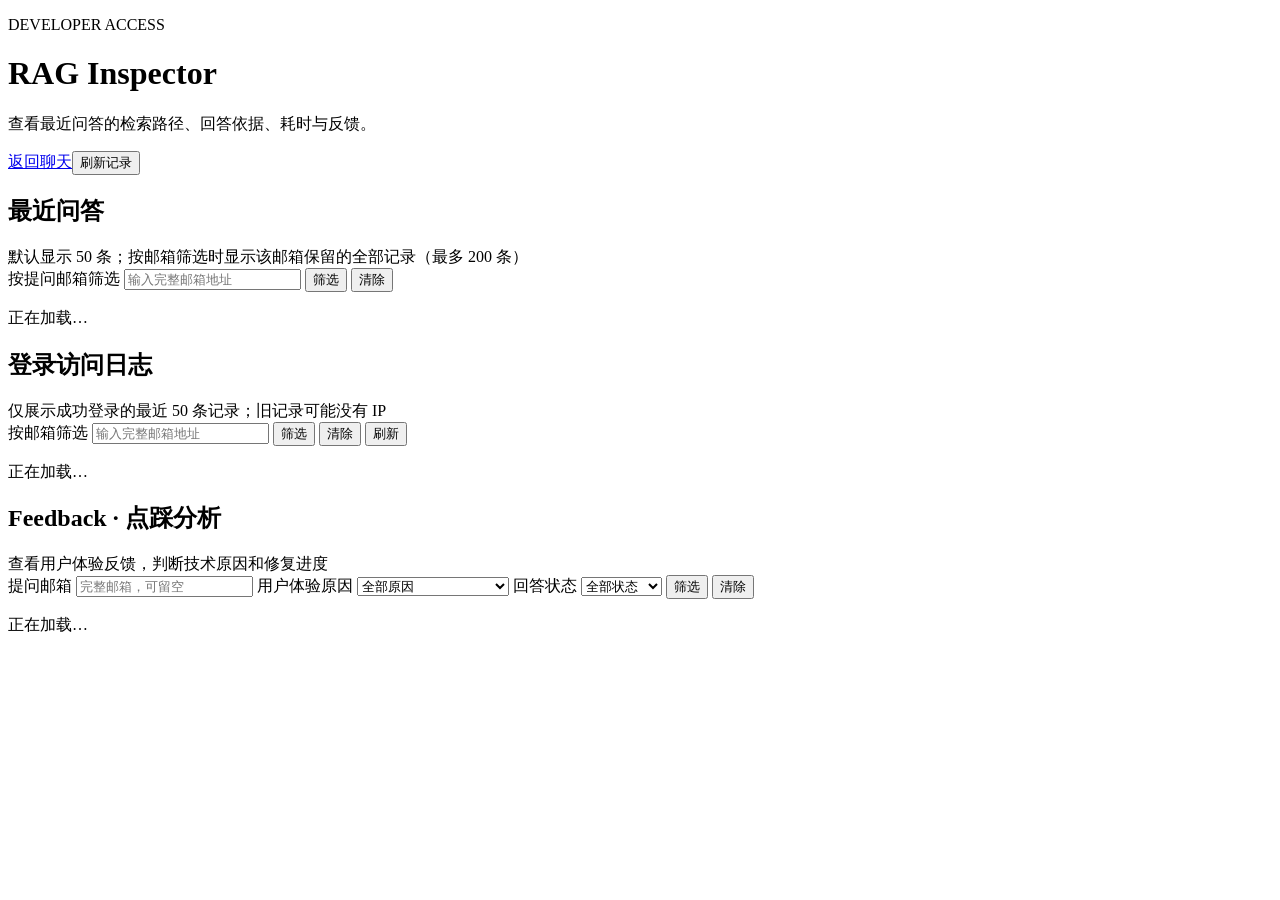
==== frontend/inspector.html @ 2dbaffe1 "Publish synthetic RAG portfolio with verified output and bounded requests" ====
<!doctype html>
<html lang="zh-CN">
<head>
  <meta charset="UTF-8">
  <meta name="viewport" content="width=device-width,initial-scale=1">
  <meta name="robots" content="noindex,nofollow">
  <title>RAG Inspector · 示例候选人</title>
  <link rel="stylesheet" href="/inspector/style.css">
  <script src="/inspector/app.js" defer></script>
</head>
<body>
  <main class="shell">
    <header class="topbar">
      <div>
        <p class="eyebrow">DEVELOPER ACCESS</p>
        <h1>RAG Inspector</h1>
        <p class="subtitle">查看最近问答的检索路径、回答依据、耗时与反馈。</p>
      </div>
      <div class="actions"><a href="/">返回聊天</a><button id="refresh" type="button">刷新记录</button></div>
    </header>
    <section class="panel" aria-labelledby="records-title">
      <div class="panel-head"><h2 id="records-title">最近问答</h2><span>默认显示 50 条；按邮箱筛选时显示该邮箱保留的全部记录（最多 200 条）</span></div>
      <form id="email-filter" class="filter-row">
        <label for="filter-email">按提问邮箱筛选</label>
        <input id="filter-email" type="email" placeholder="输入完整邮箱地址" autocomplete="off">
        <button type="submit">筛选</button>
        <button id="clear-filter" type="button">清除</button>
      </form>
      <p id="notice" role="status">正在加载…</p>
      <div class="table-wrap">
        <table id="records" hidden>
          <thead><tr><th>提问邮箱</th><th>提问时间</th><th>用户问题</th><th>回答状态</th><th>总耗时</th><th></th></tr></thead>
          <tbody></tbody>
        </table>
      </div>
    </section>
    <section id="access-panel" class="panel access-panel" aria-labelledby="access-title">
      <div class="panel-head"><h2 id="access-title">登录访问日志</h2><span>仅展示成功登录的最近 50 条记录；旧记录可能没有 IP</span></div>
      <form id="access-filter" class="filter-row">
        <label for="access-email">按邮箱筛选</label>
        <input id="access-email" type="email" placeholder="输入完整邮箱地址" autocomplete="off">
        <button type="submit">筛选</button>
        <button id="clear-access-filter" type="button">清除</button>
        <button id="refresh-access" type="button">刷新</button>
      </form>
      <p id="access-notice" class="access-notice" role="status">正在加载…</p>
      <div class="table-wrap">
        <table id="access-records" hidden>
          <thead><tr><th>邮箱</th><th>登录 IP</th><th>登录时间</th><th>Session ID</th></tr></thead>
          <tbody></tbody>
        </table>
      </div>
    </section>
    <section id="feedback-panel" class="panel feedback-panel" aria-labelledby="feedback-title">
      <div class="panel-head"><h2 id="feedback-title">Feedback · 点踩分析</h2><span>查看用户体验反馈，判断技术原因和修复进度</span></div>
      <form id="feedback-filter" class="filter-row">
        <label for="feedback-email">提问邮箱</label>
        <input id="feedback-email" type="email" placeholder="完整邮箱，可留空" autocomplete="off">
        <label for="feedback-reason-filter">用户体验原因</label>
        <select id="feedback-reason-filter">
          <option value="">全部原因</option>
          <option>没有回答我的问题</option>
          <option>回答不够清楚</option>
          <option>回答太长</option>
          <option>回答太简略</option>
          <option>没有覆盖我关心的重点</option>
          <option>其他</option>
        </select>
        <label for="feedback-status-filter">回答状态</label>
        <select id="feedback-status-filter">
          <option value="">全部状态</option>
          <option>ANSWER</option><option>PARTIAL</option><option>REFUSE</option>
        </select>
        <button type="submit">筛选</button>
        <button id="clear-feedback-filter" type="button">清除</button>
      </form>
      <p id="feedback-notice" role="status">正在加载…</p>
      <div class="table-wrap">
        <table id="feedback-records" hidden>
          <thead><tr><th>反馈时间</th><th>提问邮箱</th><th>用户问题</th><th>用户体验原因</th><th>回答状态</th><th>管理员归因</th><th>处理状态</th><th></th></tr></thead>
          <tbody></tbody>
        </table>
      </div>
    </section>
  </main>
</body>
</html>
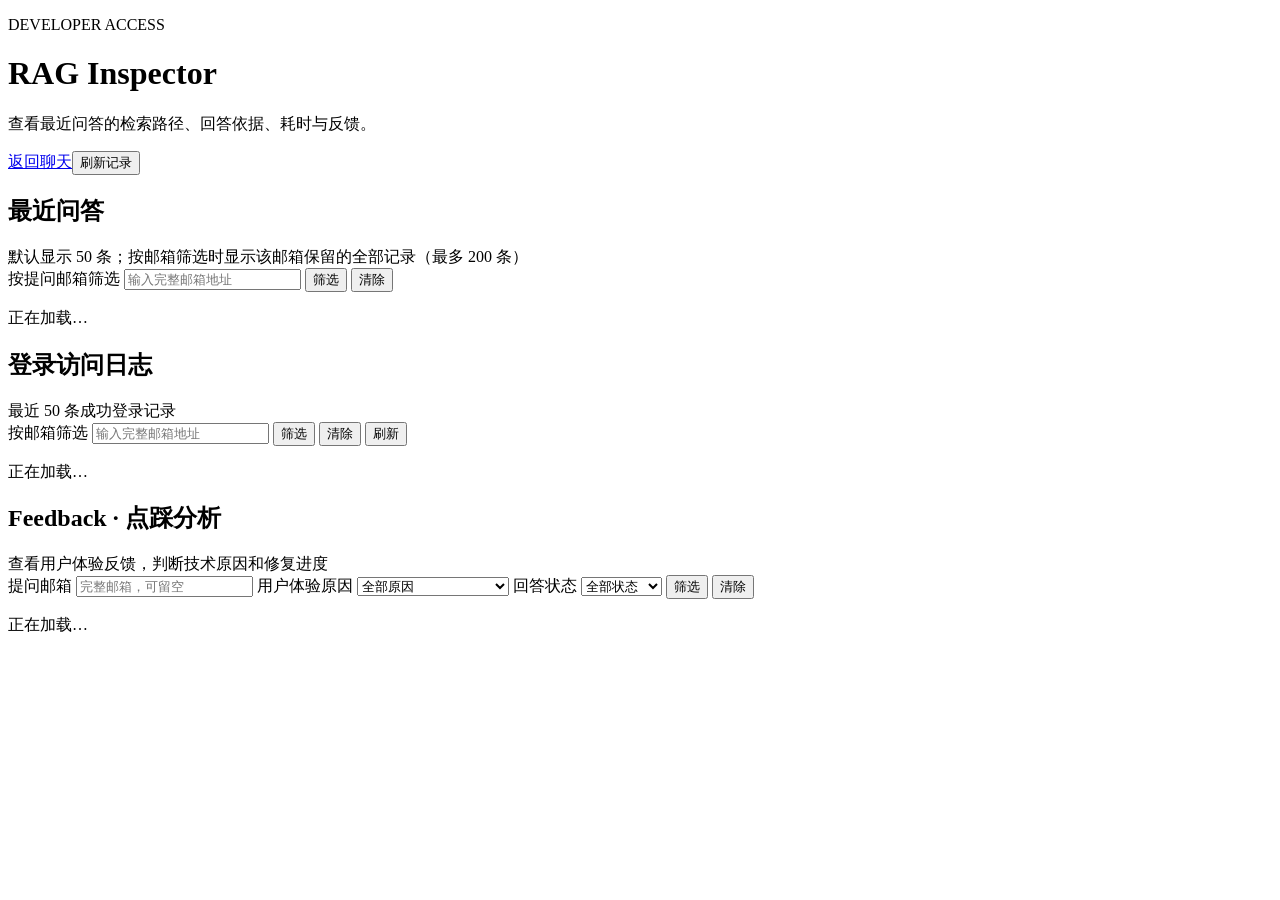
==== commit bf81d402: "Refine public documentation and UI copy" ====
--- a/frontend/inspector.html
+++ b/frontend/inspector.html
@@ -35,7 +35,7 @@
       </div>
     </section>
     <section id="access-panel" class="panel access-panel" aria-labelledby="access-title">
-      <div class="panel-head"><h2 id="access-title">登录访问日志</h2><span>仅展示成功登录的最近 50 条记录；旧记录可能没有 IP</span></div>
+      <div class="panel-head"><h2 id="access-title">登录访问日志</h2><span>最近 50 条成功登录记录</span></div>
       <form id="access-filter" class="filter-row">
         <label for="access-email">按邮箱筛选</label>
         <input id="access-email" type="email" placeholder="输入完整邮箱地址" autocomplete="off">
